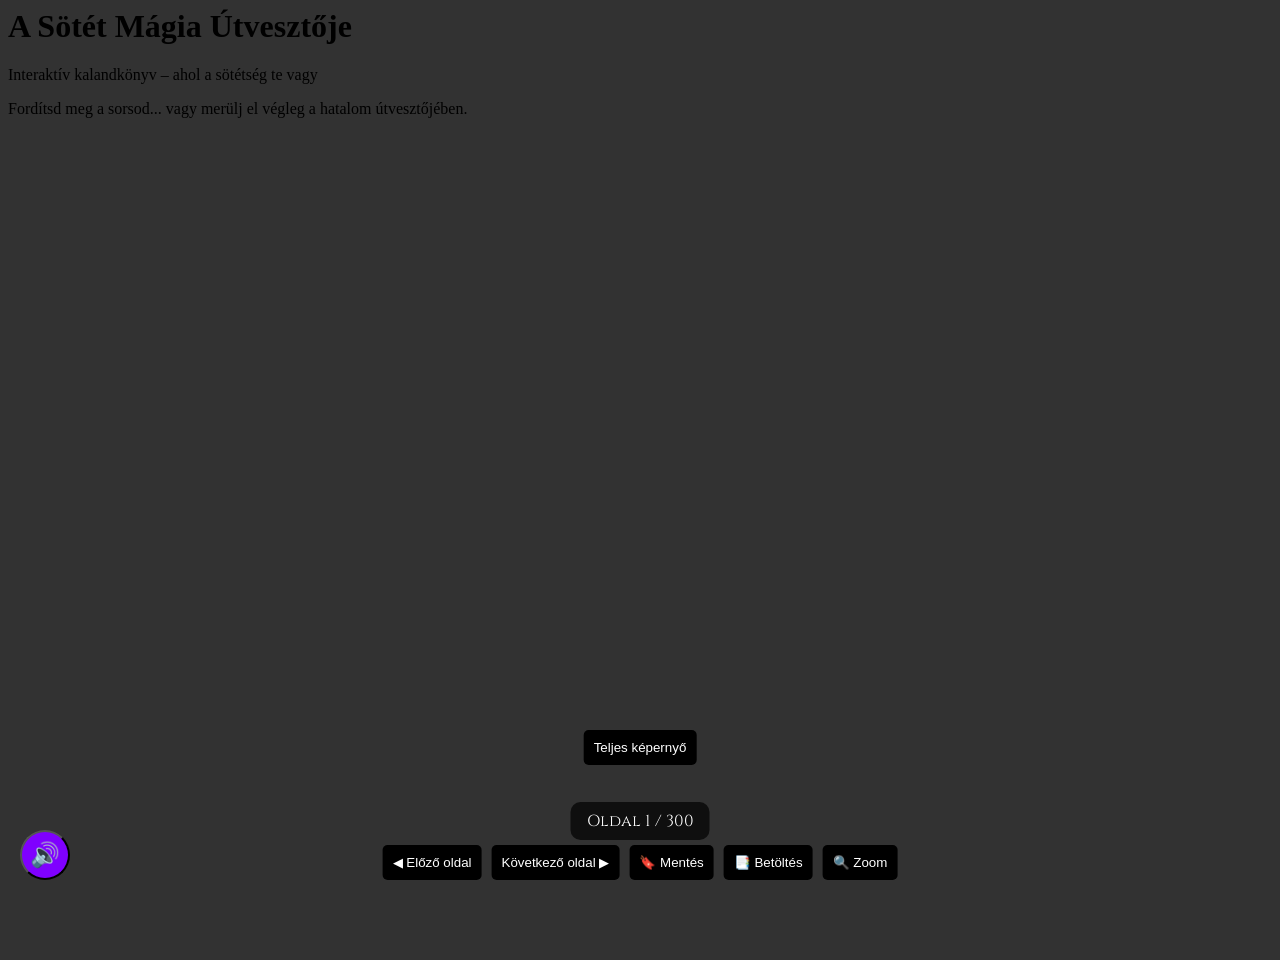
==== index.html @ ab254f75 "Update index.html" ====
<!DOCTYPE html>
<html lang="hu">
<head>
  <meta charset="UTF-8">
  <meta name="viewport" content="width=device-width, initial-scale=1.0">
  <title>A Sötét Mágia Útvesztője</title>
  <link rel="manifest" href="manifest.json">
  <link href="https://fonts.googleapis.com/css2?family=Cinzel:wght@400;700&display=swap" rel="stylesheet">
  <style>
    body, html {
      margin: 0; padding: 0; width: 100%; height: 100%;
      overflow: hidden; background-color: #323232; font-family: 'Cinzel', serif;
    }
    #book-container {
      width: 100%; height: 100vh; overflow: hidden; position: relative;
    }
    #book-page {
      width: 100%; height: 100%; border: none; transition: opacity 0.3s, transform 0.3s;
    }
    .controls, #fullscreen-button, #page-indicator, .mute-toggle {
      position: fixed; z-index: 1000;
    }
    .controls {
      bottom: 20px; left: 50%; transform: translateX(-50%); display: flex; gap: 10px;
    }
    .controls button, #fullscreen-button {
      padding: 10px; background: black; color: white; border-radius: 5px; cursor: pointer; border: none;
    }
    #fullscreen-button {
      bottom: 15%; left: 50%; transform: translateX(-50%);
    }
    .mute-toggle {
      bottom: 20px; left: 20px; width: 50px; height: 50px; background: #7f00ff; color: white;
      border-radius: 50%; cursor: pointer; font-size: 24px; display: flex; align-items: center; justify-content: center;
    }
    #page-indicator {
      bottom: 60px; left: 50%; transform: translateX(-50%);
      background: rgba(0,0,0,0.7); color: white; padding: 8px 16px; border-radius: 10px; pointer-events: none;
    }
  </style>
</head>
<body>

  <div id="book-container">
    <iframe id="book-page" src="pages/1.html"></iframe>
  </div>

  <div class="controls">
    <button id="prev-btn">◀ Előző oldal</button>
    <button id="next-btn">Következő oldal ▶</button>
    <button id="save-btn">🔖 Mentés</button>
    <button id="load-btn">📑 Betöltés</button>
    <button id="zoom-btn">🔍 Zoom</button>
  </div>

  <div id="page-indicator">Oldal 1 / 300</div>
  <button id="fullscreen-button">Teljes képernyő</button>
  <button id="mute-button" class="mute-toggle">🔊</button>
  
  <audio id="flipSound" src="sounds/pageturn-102978.mp3"></audio>

  <!-- Kockadobás widgetek -->
  <button class="dice-toggle" onclick="toggleDiceWidget()" title="3 Kockás dobás" style="padding: 4px 6px;">
    <span style="font-size: 15px;">🎲🎲🎲</span>
  </button>
  <div id="dice-widget-container"></div>
  
  <button class="single-dice-toggle" onclick="toggleSingleDiceWidget()" title="1 Kockás dobás" style="padding: 4px 6px;">
    <span style="font-size: 15px;">🎲</span>
  </button>
  <div id="single-dice-widget-container"></div>
  
<script>
// MINDEN FUNKCIÓ EGY HELYEN, JÓL SZERVEZVE
document.addEventListener('DOMContentLoaded', () => {
  let currentPage = 1;
  const totalPages = 300;
  const iframe = document.getElementById('book-page');
  const flipSound = document.getElementById('flipSound');
  const pageIndicator = document.getElementById('page-indicator');

  const goToPage = num => {
    if (num < 1 || num > totalPages) return;
    iframe.style.opacity = 0;
    iframe.onload = () => { iframe.style.opacity = 1; updatePageIndicator(); };
    iframe.src = `pages/${num}.html`;
    currentPage = num;
    if (!flipSound.muted) flipSound.play();
  };

  const updatePageIndicator = () => {
    pageIndicator.textContent = `Oldal ${currentPage} / ${totalPages}`;
  };

  document.getElementById('next-btn').onclick = () => goToPage(currentPage + 1);
  document.getElementById('prev-btn').onclick = () => goToPage(currentPage - 1);

  document.getElementById('save-btn').onclick = () => {
    localStorage.setItem('bookmark', currentPage);
    alert(`Mentve: ${currentPage}. oldal`);
  };

  document.getElementById('load-btn').onclick = () => {
    let p = +localStorage.getItem('bookmark');
    if (p) goToPage(p); else alert('Nincs mentve könyvjelző.');
  };

  let zoomed = false;
  document.getElementById('zoom-btn').onclick = () => {
    zoomed = !zoomed;
    iframe.style.transform = zoomed ? 'scale(1.5)' : 'scale(1)';
  };

  document.getElementById('fullscreen-button').onclick = () => {
    if (!document.fullscreenElement) document.documentElement.requestFullscreen();
    else document.exitFullscreen();
  };

  document.getElementById('mute-button').onclick = () => {
    flipSound.muted = !flipSound.muted;
    document.getElementById('mute-button').textContent = flipSound.muted ? '🔇' : '🔊';
  };

  // 3 kockás widget funkciók
    function toggleDiceWidget() {
      const container = document.getElementById('dice-widget-container');
      if (container.style.display === 'none' || container.style.display === '') {
        // Másik widget elrejtése, ha látszik
        document.getElementById('single-dice-widget-container').style.display = 'none';
        
        container.style.display = 'block';
        showDiceRoll();
      } else {
        container.style.display = 'none';
      }
    }

    function showDiceRoll() {
      const container = document.getElementById("dice-widget-container");
      if (!container) return;

      container.innerHTML = `
          <div style="text-align:center; margin-top:20px;">
              <h3 class="dice-title">
                  Harci Kockadobás
              </h3>
              <br>
              <button onclick="rollDice()" class="dice-button">
                  Dobás
              </button>
              <div class="dice-results" id="dice-images"></div>
              <div id="success-results"></div>
          </div>
      `;
    }

    function rollDice() {
      const diceImages = {
          1: 'images/d1.png',
          2: 'images/d2.png',
          3: 'images/d3.png',
          4: 'images/d4.png',
          5: 'images/d5.png',
          6: 'images/d6.png'
      };

      const diceContainer = document.getElementById('dice-images');
      const successResults = document.getElementById('success-results');
      diceContainer.innerHTML = '';

      let successes = 0;

      for (let i = 0; i < 3; i++) {
          const roll = Math.floor(Math.random() * 6) + 1;
          const img = document.createElement('img');
          img.src = diceImages[roll];
          img.alt = `Kocka: ${roll}`;
          img.style.width = '80px';
          img.style.height = '80px';
          diceContainer.appendChild(img);

          if (roll >= 4) {
              successes++;
          }
      }

      let successText = '';
      switch (successes) {
          case 0:
              successText = 'Nincs Siker';
              break;
          case 1:
              successText = 'Egy Siker';
              break;
          case 2:
              successText = 'Két Siker';
              break;
          case 3:
              successText = 'Három Siker';
              break;
      }

      successResults.textContent = successText;
    }
    
    // 1 kockás widget funkciók
    function toggleSingleDiceWidget() {
      const container = document.getElementById('single-dice-widget-container');
      if (container.style.display === 'none' || container.style.display === '') {
        // Másik widget elrejtése, ha látszik
        document.getElementById('dice-widget-container').style.display = 'none';
        
        container.style.display = 'block';
        showSingleDiceRoll();
      } else {
        container.style.display = 'none';
      }
    }
    
    function showSingleDiceRoll() {
      const container = document.getElementById("single-dice-widget-container");
      if (!container) return;

      container.innerHTML = `
          <div style="text-align:center; margin-top:20px;">
              <h3 class="dice-title">
                  1D6 Kockadobás
              </h3>
              <br>
              <button onclick="rollSingleDice()" class="dice-button">
                  Dobás
              </button>
              <div class="dice-results" id="single-dice-image"></div>
          </div>
      `;
    }
    
    function rollSingleDice() {
      const diceImages = {
          1: 'images/d1.png',
          2: 'images/d2.png',
          3: 'images/d3.png',
          4: 'images/d4.png',
          5: 'images/d5.png',
          6: 'images/d6.png'
      };
      
      const diceContainer = document.getElementById('single-dice-image');
      diceContainer.innerHTML = ''; // Előző kép törlése
      
      // 1D6 dobás
      const roll = Math.floor(Math.random() * 6) + 1;
      const img = document.createElement('img');
      img.src = diceImages[roll];
      img.alt = `Kocka: ${roll}`;
      img.style.width = '80px';
      img.style.height = '80px';
      diceContainer.appendChild(img);
    }

  if ('serviceWorker' in navigator) {
    navigator.serviceWorker.register('./service-worker.js')
      .catch(e=>console.error('SW hiba:', e));
  }

  updatePageIndicator();
});
</script>
</body>
</html>
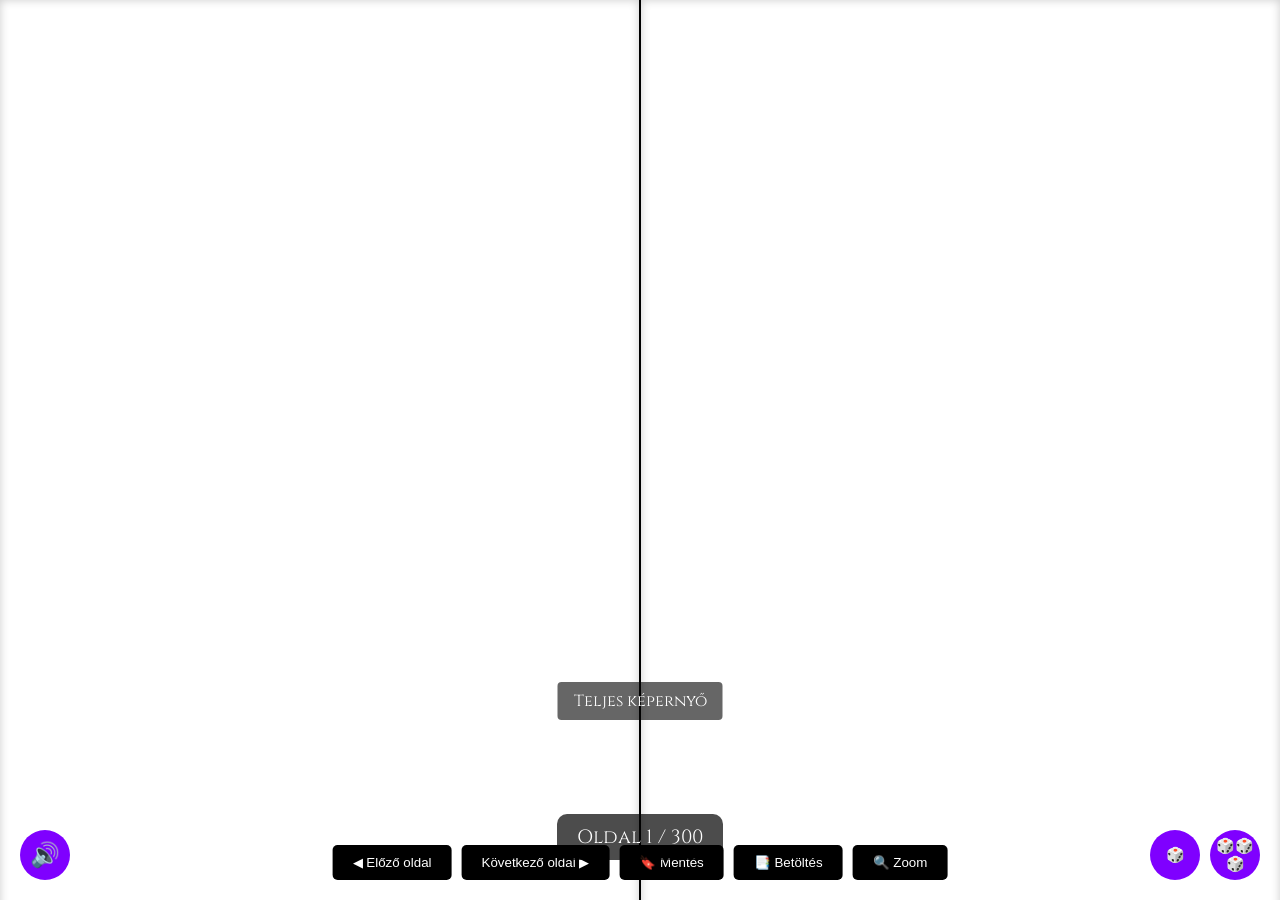
==== commit 6ffd7f75: "aaaaa" ====
--- a/index.html
+++ b/index.html
@@ -2,63 +2,266 @@
 <html lang="hu">
 <head>
   <meta charset="UTF-8">
-  <meta name="viewport" content="width=device-width, initial-scale=1.0">
+  <meta name="viewport" content="width=device-width, initial-scale=1.0, minimum-scale=1.0, maximum-scale=1.0, user-scalable=no">
+  <meta name="theme-color" content="#000000">
   <title>A Sötét Mágia Útvesztője</title>
+  
+  <!-- PWA beállítások -->
   <link rel="manifest" href="manifest.json">
+  <meta name="apple-mobile-web-app-capable" content="yes">
+  <meta name="apple-mobile-web-app-status-bar-style" content="black">
+  <meta http-equiv="Expires" content="0">
+  <meta http-equiv="Pragma" content="no-cache">
+  <meta http-equiv="Cache-control" content="no-cache">
+  <meta http-equiv="Cache" content="no-cache">
+  
+  <!-- SEO és közösségi média beállítások -->
+  <meta name="description" content="Dark fantasy kalandkönyv, ahol a főhős te vagy!">
+  <meta name="keywords" content="kalandkönyv, interaktív könyv, fantasy, sötét mágia">
+  <link rel="icon" href="files/icon-512.png" type="image/png">
+  
+  <!-- Open Graph / Facebook -->
+  <meta property="og:type" content="website">
+  <meta property="og:title" content="A Sötét Mágia Útvesztője">
+  <meta property="og:description" content="Dark fantasy kalandkönyv, ahol a főhős te vagy!">
+  <meta property="og:image" content="./files/icon-512.png">
+  
+  <!-- Google Font -->
   <link href="https://fonts.googleapis.com/css2?family=Cinzel:wght@400;700&display=swap" rel="stylesheet">
+  
   <style>
     body, html {
-      margin: 0; padding: 0; width: 100%; height: 100%;
-      overflow: hidden; background-color: #323232; font-family: 'Cinzel', serif;
-    }
-    #book-container {
-      width: 100%; height: 100vh; overflow: hidden; position: relative;
-    }
-    #book-page {
-      width: 100%; height: 100%; border: none; transition: opacity 0.3s, transform 0.3s;
-    }
-    .controls, #fullscreen-button, #page-indicator, .mute-toggle {
-      position: fixed; z-index: 1000;
-    }
+      margin: 0;
+      padding: 0;
+      width: 100%;
+      height: 100%;
+      overflow: hidden;
+      background-color: #323232;
+      font-family: 'Cinzel', serif;
+    }
+    
+    #book {
+      width: 100%;
+      height: 100%;
+    }
+    
+    
+    
+    /* Vezérlők */
     .controls {
-      bottom: 20px; left: 50%; transform: translateX(-50%); display: flex; gap: 10px;
-    }
-    .controls button, #fullscreen-button {
-      padding: 10px; background: black; color: white; border-radius: 5px; cursor: pointer; border: none;
-    }
+      position: fixed;
+      bottom: 20px;
+      left: 50%;
+      transform: translateX(-50%);
+      z-index: 1000;
+      display: flex;
+      gap: 10px;
+    }
+    
+    .controls button {
+      padding: 10px 20px;
+      background: black;
+      color: white;
+      border: none;
+      border-radius: 5px;
+      cursor: pointer;
+    }
+    
+    /* Két widget pozícionálása egymás alatt a jobb oldalon */
+#dice-widget-container {
+  position: fixed;
+  bottom: 160px;  /* Feljebb helyezve, hogy alatta legyen hely a másiknak */
+  right: 20px;
+  z-index: 1000;
+  background: rgba(0, 0, 0, 0.8);
+  border-radius: 10px;
+  padding: 10px;
+  display: none;
+}
+
+#single-dice-widget-container {
+  position: fixed;
+  bottom: 80px;  /* Az 1 kockás dobás lejjebb */
+  right: 20px;   /* Jobb oldalra, ugyanahová mint a másik */
+  z-index: 1000;
+  background: rgba(0, 0, 0, 0.8);
+  border-radius: 10px;
+  padding: 10px;
+  display: none;
+}
+
+.dice-toggle {
+  position: fixed;
+  bottom: 20px; 
+  right: 20px;
+  z-index: 1000;
+  width: 50px;
+  height: 50px;
+  background: #7f00ff;
+  color: white;
+  border: none;
+  border-radius: 50%;
+  cursor: pointer;
+  font-size: 24px;
+  display: flex;
+  align-items: center;
+  justify-content: center;
+}
+
+.single-dice-toggle {
+  position: fixed;
+  bottom: 20px;
+  right: 80px;  /* A 3 kockás mellett jobbra */
+  z-index: 1000;
+  width: 50px;
+  height: 50px;
+  background: #7f00ff;
+  color: white;
+  border: none;
+  border-radius: 50%;
+  cursor: pointer;
+  font-size: 24px;
+  display: flex;
+  align-items: center;
+  justify-content: center;
+}
+	
     #fullscreen-button {
-      bottom: 15%; left: 50%; transform: translateX(-50%);
-    }
+      position: fixed;
+      bottom: 20%;
+      left: 50%;
+      transform: translateX(-50%);
+      z-index: 1001;
+      color: white;
+      background: rgba(0, 0, 0, 0.6);
+      padding: 8px 16px;
+      border-radius: 4px;
+      font-family: 'Cinzel', serif;
+      font-size: 16px;
+      cursor: pointer;
+      transition: opacity 0.3s ease;
+    }
+
     .mute-toggle {
-      bottom: 20px; left: 20px; width: 50px; height: 50px; background: #7f00ff; color: white;
-      border-radius: 50%; cursor: pointer; font-size: 24px; display: flex; align-items: center; justify-content: center;
-    }
+      position: fixed;
+      bottom: 20px;
+      left: 20px;
+      z-index: 1000;
+      width: 50px;
+      height: 50px;
+      background: #7f00ff;
+      color: white;
+      border: none;
+      border-radius: 50%;
+      cursor: pointer;
+      font-size: 24px;
+      display: flex;
+      align-items: center;
+      justify-content: center;
+    }
+
     #page-indicator {
-      bottom: 60px; left: 50%; transform: translateX(-50%);
-      background: rgba(0,0,0,0.7); color: white; padding: 8px 16px; border-radius: 10px; pointer-events: none;
-    }
+      position: fixed;
+      bottom: 40px;
+      left: 50%;
+      transform: translateX(-50%);
+      background: rgba(0, 0, 0, 0.7);
+      color: white;
+      padding: 10px 20px;
+      border-radius: 10px;
+      font-family: 'Cinzel', serif;
+      font-size: 1.2rem;
+      z-index: 1000;
+      pointer-events: none;
+    }
+    
+    /* Kockadobás widgetek belső stílusai */
+    .dice-title {
+      font-family: 'Cinzel', serif;
+      color: white;
+      background: black;
+      display: inline-block;
+      padding: 10px;
+      border-radius: 5px;
+      text-align: center;
+      margin-bottom: 10px;
+    }
+    
+    .dice-button {
+      padding: 10px 20px;
+      margin-top: 10px;
+      background: #7f00ff;
+      color: white;
+      border: none;
+      border-radius: 5px;
+      font-size: 1.1rem;
+      cursor: pointer;
+      box-shadow: 0 0 10px rgba(127, 0, 255, 0.5);
+    }
+    
+    .dice-button:hover {
+      background: #a020f0;
+      transform: scale(1.05);
+    }
+    
+    .dice-results {
+      display: flex;
+      justify-content: center;
+      gap: 10px;
+      margin-top: 20px;
+    }
+    
+    #success-results {
+      background: black;
+      color: white;
+      display: inline-block;
+      padding: 5px 10px;
+      border-radius: 5px;
+      margin-top: 10px;
+      font-size: 1.2rem;
+    }
+	
+	#book {
+  position: relative;
+  width: 100%;
+  height: 100vh;
+  perspective: 2000px;
+  overflow: hidden;
+  display: flex;
+}
+
+.page {
+  width: 50%;
+  height: 100%;
+  background-color: #fff;
+  overflow: auto;
+  position: relative;
+  transition: transform 0.8s ease, z-index 0.8s;
+  backface-visibility: hidden;
+  box-shadow: inset 0 0 10px rgba(0, 0, 0, 0.2);
+  z-index: 1;
+  padding: 20px;
+}
+
+/* Bal oldal: középen forog jobbra */
+#left-page {
+  transform-origin: right center;
+  border-right: 1px solid #000;
+}
+
+/* Jobb oldal: középen forog balra */
+#right-page {
+  transform-origin: left center;
+  border-left: 1px solid #000;
+}
+
+
+
   </style>
 </head>
 <body>
 
-  <div id="book-container">
-    <iframe id="book-page" src="pages/1.html"></iframe>
-  </div>
-
-  <div class="controls">
-    <button id="prev-btn">◀ Előző oldal</button>
-    <button id="next-btn">Következő oldal ▶</button>
-    <button id="save-btn">🔖 Mentés</button>
-    <button id="load-btn">📑 Betöltés</button>
-    <button id="zoom-btn">🔍 Zoom</button>
-  </div>
-
-  <div id="page-indicator">Oldal 1 / 300</div>
-  <button id="fullscreen-button">Teljes képernyő</button>
-  <button id="mute-button" class="mute-toggle">🔊</button>
-  
-  <audio id="flipSound" src="sounds/pageturn-102978.mp3"></audio>
-
+  
   <!-- Kockadobás widgetek -->
   <button class="dice-toggle" onclick="toggleDiceWidget()" title="3 Kockás dobás" style="padding: 4px 6px;">
     <span style="font-size: 15px;">🎲🎲🎲</span>
@@ -70,58 +273,32 @@
   </button>
   <div id="single-dice-widget-container"></div>
   
-<script>
-// MINDEN FUNKCIÓ EGY HELYEN, JÓL SZERVEZVE
-document.addEventListener('DOMContentLoaded', () => {
-  let currentPage = 1;
-  const totalPages = 300;
-  const iframe = document.getElementById('book-page');
-  const flipSound = document.getElementById('flipSound');
-  const pageIndicator = document.getElementById('page-indicator');
-
-  const goToPage = num => {
-    if (num < 1 || num > totalPages) return;
-    iframe.style.opacity = 0;
-    iframe.onload = () => { iframe.style.opacity = 1; updatePageIndicator(); };
-    iframe.src = `pages/${num}.html`;
-    currentPage = num;
-    if (!flipSound.muted) flipSound.play();
-  };
-
-  const updatePageIndicator = () => {
-    pageIndicator.textContent = `Oldal ${currentPage} / ${totalPages}`;
-  };
-
-  document.getElementById('next-btn').onclick = () => goToPage(currentPage + 1);
-  document.getElementById('prev-btn').onclick = () => goToPage(currentPage - 1);
-
-  document.getElementById('save-btn').onclick = () => {
-    localStorage.setItem('bookmark', currentPage);
-    alert(`Mentve: ${currentPage}. oldal`);
-  };
-
-  document.getElementById('load-btn').onclick = () => {
-    let p = +localStorage.getItem('bookmark');
-    if (p) goToPage(p); else alert('Nincs mentve könyvjelző.');
-  };
-
-  let zoomed = false;
-  document.getElementById('zoom-btn').onclick = () => {
-    zoomed = !zoomed;
-    iframe.style.transform = zoomed ? 'scale(1.5)' : 'scale(1)';
-  };
-
-  document.getElementById('fullscreen-button').onclick = () => {
-    if (!document.fullscreenElement) document.documentElement.requestFullscreen();
-    else document.exitFullscreen();
-  };
-
-  document.getElementById('mute-button').onclick = () => {
-    flipSound.muted = !flipSound.muted;
-    document.getElementById('mute-button').textContent = flipSound.muted ? '🔇' : '🔊';
-  };
-
-  // 3 kockás widget funkciók
+  <!-- Könyv konténer helyett iframe alapú megoldás -->
+
+  <div id="book">
+  <div class="page" id="left-page"></div>
+  <div class="page" id="right-page"></div>
+</div>
+
+
+  <div class="controls">
+    <button onclick="prevPage()">◀ Előző oldal</button>
+    <button onclick="nextPage()">Következő oldal ▶</button>
+    <button onclick="saveBookmark()">🔖 Mentés</button>
+    <button onclick="loadBookmark()">📑 Betöltés</button>
+    <button onclick="toggleZoom()">🔍 Zoom</button>
+  </div>
+
+  <div id="page-indicator">Oldal 1 / 300</div>
+  <div id="fullscreen-button">Teljes képernyő</div>
+  <button id="mute-button" class="mute-toggle">🔊</button>
+  
+  <audio id="flipSound" src="sounds/pageturn-102978.mp3" preload="auto"></audio>
+
+
+  <!-- Kockadobás szkriptek -->
+  <script>
+    // 3 kockás widget funkciók
     function toggleDiceWidget() {
       const container = document.getElementById('dice-widget-container');
       if (container.style.display === 'none' || container.style.display === '') {
@@ -257,14 +434,117 @@
       img.style.height = '80px';
       diceContainer.appendChild(img);
     }
-
-  if ('serviceWorker' in navigator) {
-    navigator.serviceWorker.register('./service-worker.js')
-      .catch(e=>console.error('SW hiba:', e));
+  </script>
+
+  
+
+  <script>
+    // CSAK EZEK MARADJANAK, EGYSZER:
+    let currentPage = 0;
+const totalPages = 300;
+const leftPage = document.getElementById('left-page');
+const rightPage = document.getElementById('right-page');
+const pageIndicator = document.getElementById('page-indicator');
+const flipSound = document.getElementById('flipSound');
+
+function loadPageContent(pageNumber, target) {
+  if (pageNumber < 0 || pageNumber > totalPages) {
+    target.innerHTML = '';
+    return;
   }
 
+  const url = pageNumber === 0 ? 'pages/borito.html' : `pages/${pageNumber}.html`;
+
+  fetch(url)
+    .then(response => response.text())
+    .then(html => {
+      target.innerHTML = html;
+    });
+}
+
+function updatePageIndicator() {
+  if (currentPage === 0) {
+    pageIndicator.textContent = 'Borító';
+  } else {
+    pageIndicator.textContent = `Oldal ${currentPage} / ${totalPages}`;
+  }
+}
+
+function goToPage(pageNumber) {
+  if (pageNumber < 0 || pageNumber > totalPages || pageNumber === currentPage) return;
+
+  const forward = pageNumber > currentPage;
+
+  // Lap animáció (balról jobbra vagy vissza)
+  const turningPage = forward ? rightPage : leftPage;
+  turningPage.style.zIndex = 2;
+  turningPage.style.transform = `rotateY(${forward ? -180 : 180}deg)`;
+
+  setTimeout(() => {
+    currentPage = pageNumber;
+    loadPageContent(currentPage - 1, leftPage);
+    loadPageContent(currentPage, rightPage);
+    turningPage.style.transform = 'rotateY(0deg)';
+    turningPage.style.zIndex = 1;
+    updatePageIndicator();
+    if (!flipSound.muted) flipSound.play();
+  }, 800); // időzítés passzoljon a CSS transition időhöz
+}
+
+function nextPage() {
+  if (currentPage < totalPages) goToPage(currentPage + 1);
+}
+
+function prevPage() {
+  if (currentPage > 0) goToPage(currentPage - 1);
+}
+
+
+
+    muteButton.addEventListener('click', () => {
+      flipSound.muted = !flipSound.muted;
+      muteButton.textContent = flipSound.muted ? '🔇' : '🔊';
+    });
+
+    function saveBookmark() {
+      localStorage.setItem('bookmark', currentPage);
+      alert(`Könyvjelző mentve: ${currentPage}. oldal`);
+    }
+
+    function loadBookmark() {
+      const savedPage = parseInt(localStorage.getItem('bookmark'), 10);
+      if (savedPage) goToPage(savedPage);
+      else alert('Nincs mentett könyvjelző!');
+    }
+
+    let zoomedIn = false;
+    function toggleZoom() {
+      zoomedIn = !zoomedIn;
+      iframe.style.transform = zoomedIn ? 'scale(1.5)' : 'scale(1)';
+    }
+
+    document.getElementById('fullscreen-button').addEventListener('click', () => {
+      if (!document.fullscreenElement) {
+        document.documentElement.requestFullscreen();
+      } else {
+        document.exitFullscreen();
+      }
+    });
+
+    if ('serviceWorker' in navigator) {
+      navigator.serviceWorker.register('./service-worker.js')
+        .then(() => console.log('Service Worker regisztrálva'))
+        .catch(err => console.error('SW regisztráció hiba:', err));
+    }
+
+    updatePageIndicator();
+	
+	document.addEventListener('DOMContentLoaded', () => {
+  loadPageContent(0, leftPage);     // borító
+  loadPageContent(1, rightPage);    // első oldal
   updatePageIndicator();
 });
-</script>
+
+  </script>
 </body>
-</html>
+</html>
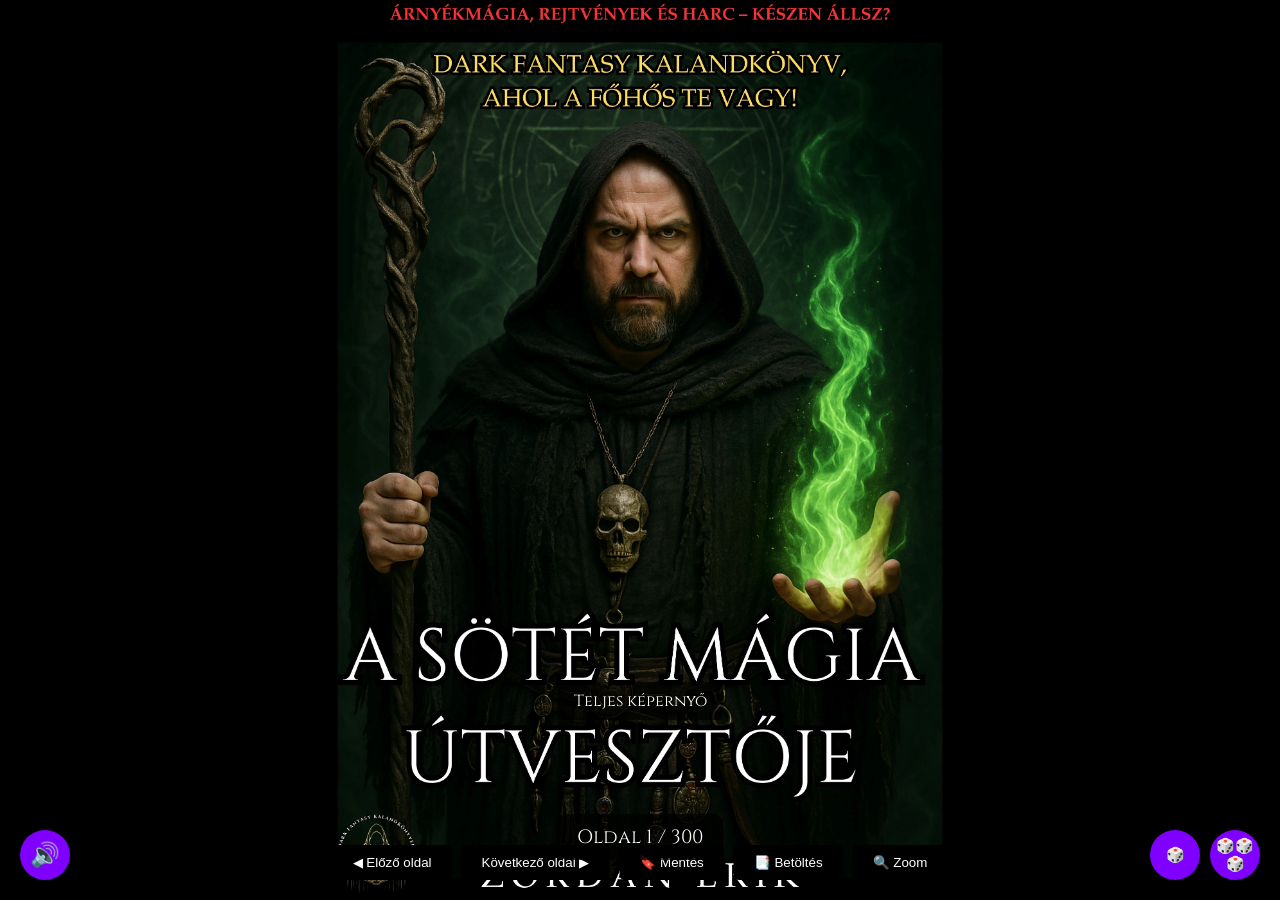
==== commit a93ad765: "Update index.html" ====
--- a/index.html
+++ b/index.html
@@ -221,41 +221,49 @@
       font-size: 1.2rem;
     }
 	
-	#book {
-  position: relative;
+	#book-container {
   width: 100%;
   height: 100vh;
-  perspective: 2000px;
   overflow: hidden;
-  display: flex;
-}
-
-.page {
-  width: 50%;
+  position: relative;
+}
+
+#book-page {
+  width: 100%;
   height: 100%;
-  background-color: #fff;
-  overflow: auto;
-  position: relative;
-  transition: transform 0.8s ease, z-index 0.8s;
-  backface-visibility: hidden;
-  box-shadow: inset 0 0 10px rgba(0, 0, 0, 0.2);
+  border: none;
+  transition: opacity 0.3s ease, transform 0.3s ease;
+}
+
+
+#book-page {
+  width: 100%;
+  height: 100%;
+  border: none;
+  position: absolute;
+  left: 0;
+  top: 0;
+  transition: transform 0.5s ease, opacity 0.5s ease;
   z-index: 1;
-  padding: 20px;
-}
-
-/* Bal oldal: középen forog jobbra */
-#left-page {
-  transform-origin: right center;
-  border-right: 1px solid #000;
-}
-
-/* Jobb oldal: középen forog balra */
-#right-page {
-  transform-origin: left center;
-  border-left: 1px solid #000;
-}
-
-
+}
+
+#book-page.animate-out-left {
+  transform: translateX(-100%) rotateY(-15deg);
+  opacity: 0;
+  z-index: 0;
+}
+
+#book-page.animate-out-right {
+  transform: translateX(100%) rotateY(15deg);
+  opacity: 0;
+  z-index: 0;
+}
+
+#book-page.animate-in {
+  transform: translateX(0) rotateY(0);
+  opacity: 1;
+  z-index: 1;
+}
 
   </style>
 </head>
@@ -275,11 +283,9 @@
   
   <!-- Könyv konténer helyett iframe alapú megoldás -->
 
-  <div id="book">
-  <div class="page" id="left-page"></div>
-  <div class="page" id="right-page"></div>
-</div>
-
+  <div id="book-container">
+    <iframe id="book-page" src="pages/borito.html"></iframe>
+  </div>
 
   <div class="controls">
     <button onclick="prevPage()">◀ Előző oldal</button>
@@ -441,64 +447,56 @@
   <script>
     // CSAK EZEK MARADJANAK, EGYSZER:
     let currentPage = 0;
-const totalPages = 300;
-const leftPage = document.getElementById('left-page');
-const rightPage = document.getElementById('right-page');
-const pageIndicator = document.getElementById('page-indicator');
-const flipSound = document.getElementById('flipSound');
-
-function loadPageContent(pageNumber, target) {
-  if (pageNumber < 0 || pageNumber > totalPages) {
-    target.innerHTML = '';
-    return;
-  }
-
-  const url = pageNumber === 0 ? 'pages/borito.html' : `pages/${pageNumber}.html`;
-
-  fetch(url)
-    .then(response => response.text())
-    .then(html => {
-      target.innerHTML = html;
-    });
-}
-
-function updatePageIndicator() {
+    const totalPages = 300;
+    const iframe = document.getElementById('book-page');
+    const pageIndicator = document.getElementById('page-indicator');
+    const flipSound = document.getElementById('flipSound');
+    const muteButton = document.getElementById('mute-button');
+
+    function updatePageIndicator() {
   if (currentPage === 0) {
-    pageIndicator.textContent = 'Borító';
   } else {
     pageIndicator.textContent = `Oldal ${currentPage} / ${totalPages}`;
   }
 }
 
-function goToPage(pageNumber) {
+
+    function goToPage(pageNumber) {
   if (pageNumber < 0 || pageNumber > totalPages || pageNumber === currentPage) return;
 
-  const forward = pageNumber > currentPage;
-
-  // Lap animáció (balról jobbra vagy vissza)
-  const turningPage = forward ? rightPage : leftPage;
-  turningPage.style.zIndex = 2;
-  turningPage.style.transform = `rotateY(${forward ? -180 : 180}deg)`;
+  const goingForward = pageNumber > currentPage;
+
+  // Animáció indul
+  iframe.classList.remove('animate-in');
+  iframe.classList.add(goingForward ? 'animate-out-left' : 'animate-out-right');
 
   setTimeout(() => {
+    iframe.onload = () => {
+      // Miután új oldal betöltődött, animáció be
+      iframe.classList.remove('animate-out-left', 'animate-out-right');
+      void iframe.offsetWidth; // force reflow (hack)
+      iframe.classList.add('animate-in');
+      updatePageIndicator();
+    };
+
+    if (pageNumber === 0) {
+      iframe.src = 'pages/borito.html';
+    } else {
+      iframe.src = `pages/${pageNumber}.html`;
+    }
+
     currentPage = pageNumber;
-    loadPageContent(currentPage - 1, leftPage);
-    loadPageContent(currentPage, rightPage);
-    turningPage.style.transform = 'rotateY(0deg)';
-    turningPage.style.zIndex = 1;
-    updatePageIndicator();
     if (!flipSound.muted) flipSound.play();
-  }, 800); // időzítés passzoljon a CSS transition időhöz
-}
-
-function nextPage() {
-  if (currentPage < totalPages) goToPage(currentPage + 1);
-}
-
-function prevPage() {
+
+  }, 0); // animációs idő kb. 5.3s
+}
+
+
+
+    function nextPage() { goToPage(currentPage + 1); }
+    function prevPage() {
   if (currentPage > 0) goToPage(currentPage - 1);
 }
-
 
 
     muteButton.addEventListener('click', () => {
@@ -538,13 +536,6 @@
     }
 
     updatePageIndicator();
-	
-	document.addEventListener('DOMContentLoaded', () => {
-  loadPageContent(0, leftPage);     // borító
-  loadPageContent(1, rightPage);    // első oldal
-  updatePageIndicator();
-});
-
   </script>
 </body>
 </html>
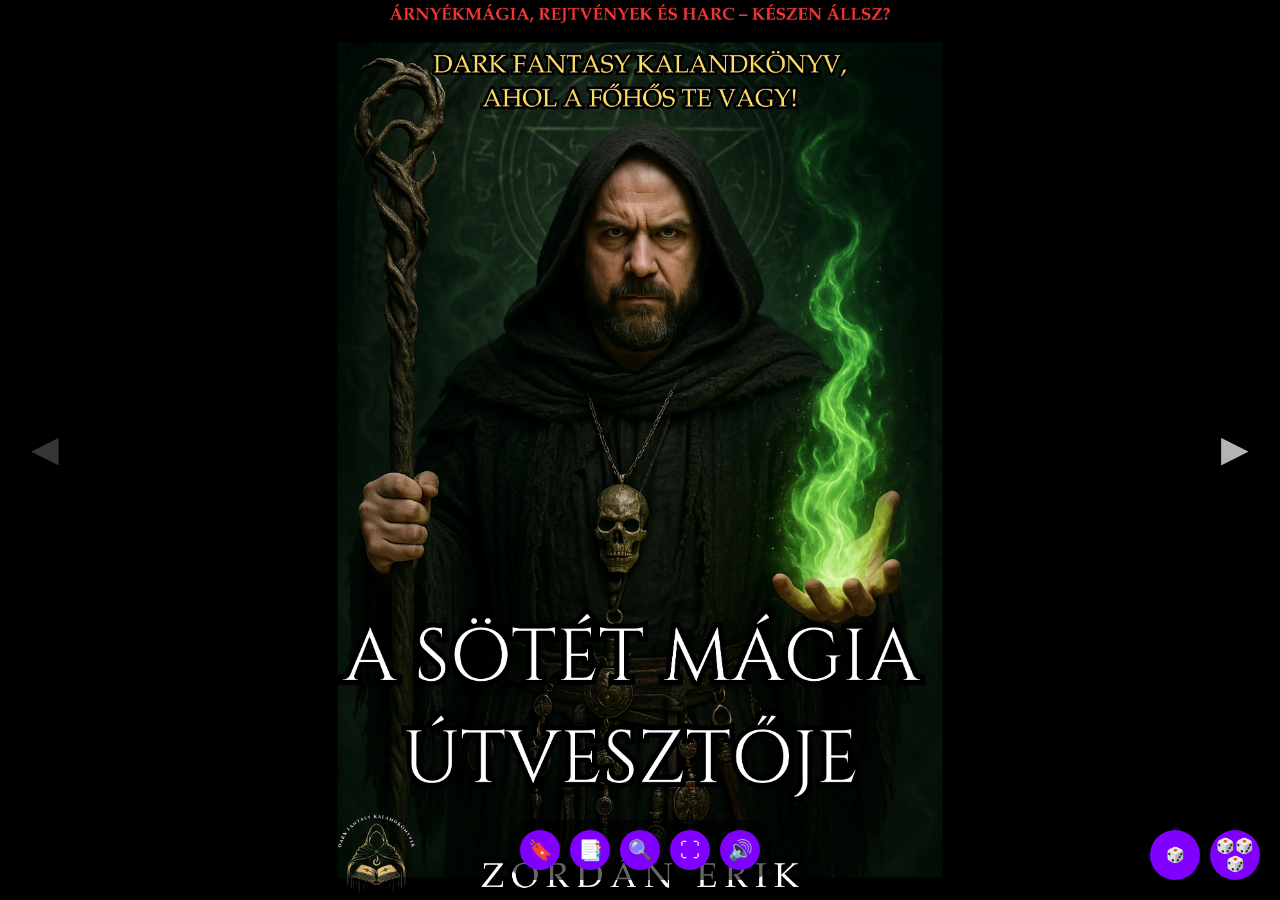
==== commit 7ad00e3e: "e e" ====
--- a/index.html
+++ b/index.html
@@ -40,112 +40,31 @@
       font-family: 'Cinzel', serif;
     }
     
-    #book {
+    #book-container {
       width: 100%;
-      height: 100%;
-    }
-    
-    
-    
-    /* Vezérlők */
-    .controls {
-      position: fixed;
-      bottom: 20px;
-      left: 50%;
-      transform: translateX(-50%);
-      z-index: 1000;
-      display: flex;
-      gap: 10px;
-    }
-    
-    .controls button {
-      padding: 10px 20px;
-      background: black;
-      color: white;
-      border: none;
-      border-radius: 5px;
-      cursor: pointer;
-    }
-    
-    /* Két widget pozícionálása egymás alatt a jobb oldalon */
-#dice-widget-container {
-  position: fixed;
-  bottom: 160px;  /* Feljebb helyezve, hogy alatta legyen hely a másiknak */
-  right: 20px;
-  z-index: 1000;
-  background: rgba(0, 0, 0, 0.8);
-  border-radius: 10px;
-  padding: 10px;
-  display: none;
-}
-
-#single-dice-widget-container {
-  position: fixed;
-  bottom: 80px;  /* Az 1 kockás dobás lejjebb */
-  right: 20px;   /* Jobb oldalra, ugyanahová mint a másik */
-  z-index: 1000;
-  background: rgba(0, 0, 0, 0.8);
-  border-radius: 10px;
-  padding: 10px;
-  display: none;
-}
-
-.dice-toggle {
-  position: fixed;
-  bottom: 20px; 
-  right: 20px;
-  z-index: 1000;
-  width: 50px;
-  height: 50px;
-  background: #7f00ff;
-  color: white;
-  border: none;
-  border-radius: 50%;
-  cursor: pointer;
-  font-size: 24px;
-  display: flex;
-  align-items: center;
-  justify-content: center;
-}
-
-.single-dice-toggle {
-  position: fixed;
-  bottom: 20px;
-  right: 80px;  /* A 3 kockás mellett jobbra */
-  z-index: 1000;
-  width: 50px;
-  height: 50px;
-  background: #7f00ff;
-  color: white;
-  border: none;
-  border-radius: 50%;
-  cursor: pointer;
-  font-size: 24px;
-  display: flex;
-  align-items: center;
-  justify-content: center;
-}
-	
-    #fullscreen-button {
-      position: fixed;
-      bottom: 20%;
-      left: 50%;
-      transform: translateX(-50%);
-      z-index: 1001;
-      color: white;
-      background: rgba(0, 0, 0, 0.6);
-      padding: 8px 16px;
-      border-radius: 4px;
-      font-family: 'Cinzel', serif;
-      font-size: 16px;
-      cursor: pointer;
-      transition: opacity 0.3s ease;
-    }
-
-    .mute-toggle {
-      position: fixed;
-      bottom: 20px;
-      left: 20px;
+      height: 100vh;
+      overflow: hidden;
+      position: relative;
+    }
+    
+    /* Kockadobás widget pozíciók */
+    #dice-widget-container {
+      position: fixed;
+      bottom: 160px;
+      right: 20px;
+    }
+    
+    #single-dice-widget-container {
+      position: fixed;
+      bottom: 80px;
+      right: 20px;
+    }
+    
+    /* Kockadobás gombok */
+    .dice-toggle {
+      position: fixed;
+      bottom: 20px; 
+      right: 20px;
       z-index: 1000;
       width: 50px;
       height: 50px;
@@ -159,383 +78,139 @@
       align-items: center;
       justify-content: center;
     }
-
-    #page-indicator {
-      position: fixed;
-      bottom: 40px;
-      left: 50%;
-      transform: translateX(-50%);
-      background: rgba(0, 0, 0, 0.7);
-      color: white;
-      padding: 10px 20px;
-      border-radius: 10px;
-      font-family: 'Cinzel', serif;
-      font-size: 1.2rem;
+    
+    .single-dice-toggle {
+      position: fixed;
+      bottom: 20px;
+      right: 80px;
       z-index: 1000;
-      pointer-events: none;
-    }
-    
-    /* Kockadobás widgetek belső stílusai */
-    .dice-title {
-      font-family: 'Cinzel', serif;
-      color: white;
-      background: black;
-      display: inline-block;
-      padding: 10px;
-      border-radius: 5px;
-      text-align: center;
-      margin-bottom: 10px;
-    }
-    
-    .dice-button {
-      padding: 10px 20px;
-      margin-top: 10px;
+      width: 50px;
+      height: 50px;
       background: #7f00ff;
       color: white;
       border: none;
-      border-radius: 5px;
-      font-size: 1.1rem;
+      border-radius: 50%;
       cursor: pointer;
-      box-shadow: 0 0 10px rgba(127, 0, 255, 0.5);
-    }
-    
-    .dice-button:hover {
-      background: #a020f0;
-      transform: scale(1.05);
-    }
-    
-    .dice-results {
+      font-size: 24px;
+      display: flex;
+      align-items: center;
+      justify-content: center;
+    }
+    
+    /* Betöltő képernyő */
+    #loading-screen {
+      position: fixed;
+      top: 0;
+      left: 0;
+      width: 100%;
+      height: 100%;
+      background-color: #000;
       display: flex;
       justify-content: center;
-      gap: 10px;
-      margin-top: 20px;
-    }
-    
-    #success-results {
-      background: black;
-      color: white;
-      display: inline-block;
-      padding: 5px 10px;
-      border-radius: 5px;
-      margin-top: 10px;
-      font-size: 1.2rem;
+      align-items: center;
+      z-index: 9999;
+      transition: opacity 0.5s ease;
+    }
+    
+    .loader {
+      width: 50px;
+      height: 50px;
+      border: 5px solid #7f00ff;
+      border-radius: 50%;
+      border-top-color: transparent;
+      animation: spin 1s linear infinite;
+    }
+    
+    @keyframes spin {
+      to { transform: rotate(360deg); }
     }
 	
-	#book-container {
-  width: 100%;
-  height: 100vh;
-  overflow: hidden;
-  position: relative;
-}
-
-#book-page {
-  width: 100%;
-  height: 100%;
-  border: none;
-  transition: opacity 0.3s ease, transform 0.3s ease;
-}
-
-
-#book-page {
-  width: 100%;
-  height: 100%;
-  border: none;
-  position: absolute;
-  left: 0;
-  top: 0;
-  transition: transform 0.5s ease, opacity 0.5s ease;
-  z-index: 1;
-}
-
-#book-page.animate-out-left {
-  transform: translateX(-100%) rotateY(-15deg);
-  opacity: 0;
-  z-index: 0;
-}
-
-#book-page.animate-out-right {
-  transform: translateX(100%) rotateY(15deg);
-  opacity: 0;
-  z-index: 0;
-}
-
-#book-page.animate-in {
-  transform: translateX(0) rotateY(0);
-  opacity: 1;
-  z-index: 1;
-}
-
   </style>
 </head>
 <body>
-
-  
-  <!-- Kockadobás widgetek -->
-  <button class="dice-toggle" onclick="toggleDiceWidget()" title="3 Kockás dobás" style="padding: 4px 6px;">
+  <!-- Betöltő képernyő -->
+  <div id="loading-screen">
+    <div class="loader"></div>
+  </div>
+
+  <!-- Könyv konténer -->
+  <div id="book-container">
+    <!-- A FlipbookEngine ide fogja beilleszteni az iframe-eket -->
+  </div>
+  
+  <!-- Kockadobó gombok -->
+  <button id="dice-button" class="dice-toggle" title="3 Kockás dobás" style="padding: 4px 6px;">
     <span style="font-size: 15px;">🎲🎲🎲</span>
   </button>
   <div id="dice-widget-container"></div>
   
-  <button class="single-dice-toggle" onclick="toggleSingleDiceWidget()" title="1 Kockás dobás" style="padding: 4px 6px;">
+  <button id="single-dice-button" class="single-dice-toggle" title="1 Kockás dobás" style="padding: 4px 6px;">
     <span style="font-size: 15px;">🎲</span>
   </button>
   <div id="single-dice-widget-container"></div>
   
-  <!-- Könyv konténer helyett iframe alapú megoldás -->
-
-  <div id="book-container">
-    <iframe id="book-page" src="pages/borito.html"></iframe>
-  </div>
-
-  <div class="controls">
-    <button onclick="prevPage()">◀ Előző oldal</button>
-    <button onclick="nextPage()">Következő oldal ▶</button>
-    <button onclick="saveBookmark()">🔖 Mentés</button>
-    <button onclick="loadBookmark()">📑 Betöltés</button>
-    <button onclick="toggleZoom()">🔍 Zoom</button>
-  </div>
-
-  <div id="page-indicator">Oldal 1 / 300</div>
-  <div id="fullscreen-button">Teljes képernyő</div>
-  <button id="mute-button" class="mute-toggle">🔊</button>
-  
-  <audio id="flipSound" src="sounds/pageturn-102978.mp3" preload="auto"></audio>
-
-
-  <!-- Kockadobás szkriptek -->
-  <script>
-    // 3 kockás widget funkciók
-    function toggleDiceWidget() {
-      const container = document.getElementById('dice-widget-container');
-      if (container.style.display === 'none' || container.style.display === '') {
-        // Másik widget elrejtése, ha látszik
+  <!-- Hangok -->
+  <audio id="flip-sound" src="sounds/pageturn-102978.mp3" preload="auto"></audio>
+
+  <!-- TypeScript-ből fordított JavaScript -->
+
+<script src="flipbook-engine.js"></script>
+<script>
+  document.addEventListener('DOMContentLoaded', () => {
+    try {
+      // Betöltő képernyő
+      const loadingScreen = document.getElementById('loading-screen');
+      if (loadingScreen) {
+        setTimeout(() => {
+          loadingScreen.style.opacity = '0';
+          setTimeout(() => {
+            loadingScreen.style.display = 'none';
+          }, 500);
+        }, 800);
+      }
+      
+      // FlipbookEngine inicializálása
+      const flipbook = new FlipbookEngine({
+        containerId: 'book-container',
+        totalPages: 300,
+        soundPath: 'sounds/pageturn-102978.mp3'
+      });
+      
+      // Kockadobó widgetek inicializálása
+      const combatDiceWidget = new DiceWidget({
+        containerId: 'dice-widget-container',
+        numDice: 3,
+        title: 'Harci Kockadobás',
+        buttonText: 'Dobás',
+        successValue: 4
+      });
+      
+      document.getElementById('dice-button').addEventListener('click', () => {
         document.getElementById('single-dice-widget-container').style.display = 'none';
-        
-        container.style.display = 'block';
-        showDiceRoll();
-      } else {
-        container.style.display = 'none';
-      }
-    }
-
-    function showDiceRoll() {
-      const container = document.getElementById("dice-widget-container");
-      if (!container) return;
-
-      container.innerHTML = `
-          <div style="text-align:center; margin-top:20px;">
-              <h3 class="dice-title">
-                  Harci Kockadobás
-              </h3>
-              <br>
-              <button onclick="rollDice()" class="dice-button">
-                  Dobás
-              </button>
-              <div class="dice-results" id="dice-images"></div>
-              <div id="success-results"></div>
-          </div>
-      `;
-    }
-
-    function rollDice() {
-      const diceImages = {
-          1: 'images/d1.png',
-          2: 'images/d2.png',
-          3: 'images/d3.png',
-          4: 'images/d4.png',
-          5: 'images/d5.png',
-          6: 'images/d6.png'
-      };
-
-      const diceContainer = document.getElementById('dice-images');
-      const successResults = document.getElementById('success-results');
-      diceContainer.innerHTML = '';
-
-      let successes = 0;
-
-      for (let i = 0; i < 3; i++) {
-          const roll = Math.floor(Math.random() * 6) + 1;
-          const img = document.createElement('img');
-          img.src = diceImages[roll];
-          img.alt = `Kocka: ${roll}`;
-          img.style.width = '80px';
-          img.style.height = '80px';
-          diceContainer.appendChild(img);
-
-          if (roll >= 4) {
-              successes++;
-          }
-      }
-
-      let successText = '';
-      switch (successes) {
-          case 0:
-              successText = 'Nincs Siker';
-              break;
-          case 1:
-              successText = 'Egy Siker';
-              break;
-          case 2:
-              successText = 'Két Siker';
-              break;
-          case 3:
-              successText = 'Három Siker';
-              break;
-      }
-
-      successResults.textContent = successText;
-    }
-    
-    // 1 kockás widget funkciók
-    function toggleSingleDiceWidget() {
-      const container = document.getElementById('single-dice-widget-container');
-      if (container.style.display === 'none' || container.style.display === '') {
-        // Másik widget elrejtése, ha látszik
+        combatDiceWidget.toggle();
+      });
+      
+      const simpleDiceWidget = new DiceWidget({
+        containerId: 'single-dice-widget-container',
+        numDice: 1,
+        title: '1D6 Kockadobás'
+      });
+      
+      document.getElementById('single-dice-button').addEventListener('click', () => {
         document.getElementById('dice-widget-container').style.display = 'none';
-        
-        container.style.display = 'block';
-        showSingleDiceRoll();
-      } else {
-        container.style.display = 'none';
-      }
-    }
-    
-    function showSingleDiceRoll() {
-      const container = document.getElementById("single-dice-widget-container");
-      if (!container) return;
-
-      container.innerHTML = `
-          <div style="text-align:center; margin-top:20px;">
-              <h3 class="dice-title">
-                  1D6 Kockadobás
-              </h3>
-              <br>
-              <button onclick="rollSingleDice()" class="dice-button">
-                  Dobás
-              </button>
-              <div class="dice-results" id="single-dice-image"></div>
-          </div>
-      `;
-    }
-    
-    function rollSingleDice() {
-      const diceImages = {
-          1: 'images/d1.png',
-          2: 'images/d2.png',
-          3: 'images/d3.png',
-          4: 'images/d4.png',
-          5: 'images/d5.png',
-          6: 'images/d6.png'
-      };
-      
-      const diceContainer = document.getElementById('single-dice-image');
-      diceContainer.innerHTML = ''; // Előző kép törlése
-      
-      // 1D6 dobás
-      const roll = Math.floor(Math.random() * 6) + 1;
-      const img = document.createElement('img');
-      img.src = diceImages[roll];
-      img.alt = `Kocka: ${roll}`;
-      img.style.width = '80px';
-      img.style.height = '80px';
-      diceContainer.appendChild(img);
-    }
-  </script>
-
-  
-
-  <script>
-    // CSAK EZEK MARADJANAK, EGYSZER:
-    let currentPage = 0;
-    const totalPages = 300;
-    const iframe = document.getElementById('book-page');
-    const pageIndicator = document.getElementById('page-indicator');
-    const flipSound = document.getElementById('flipSound');
-    const muteButton = document.getElementById('mute-button');
-
-    function updatePageIndicator() {
-  if (currentPage === 0) {
-  } else {
-    pageIndicator.textContent = `Oldal ${currentPage} / ${totalPages}`;
-  }
-}
-
-
-    function goToPage(pageNumber) {
-  if (pageNumber < 0 || pageNumber > totalPages || pageNumber === currentPage) return;
-
-  const goingForward = pageNumber > currentPage;
-
-  // Animáció indul
-  iframe.classList.remove('animate-in');
-  iframe.classList.add(goingForward ? 'animate-out-left' : 'animate-out-right');
-
-  setTimeout(() => {
-    iframe.onload = () => {
-      // Miután új oldal betöltődött, animáció be
-      iframe.classList.remove('animate-out-left', 'animate-out-right');
-      void iframe.offsetWidth; // force reflow (hack)
-      iframe.classList.add('animate-in');
-      updatePageIndicator();
-    };
-
-    if (pageNumber === 0) {
-      iframe.src = 'pages/borito.html';
-    } else {
-      iframe.src = `pages/${pageNumber}.html`;
-    }
-
-    currentPage = pageNumber;
-    if (!flipSound.muted) flipSound.play();
-
-  }, 0); // animációs idő kb. 5.3s
-}
-
-
-
-    function nextPage() { goToPage(currentPage + 1); }
-    function prevPage() {
-  if (currentPage > 0) goToPage(currentPage - 1);
-}
-
-
-    muteButton.addEventListener('click', () => {
-      flipSound.muted = !flipSound.muted;
-      muteButton.textContent = flipSound.muted ? '🔇' : '🔊';
-    });
-
-    function saveBookmark() {
-      localStorage.setItem('bookmark', currentPage);
-      alert(`Könyvjelző mentve: ${currentPage}. oldal`);
-    }
-
-    function loadBookmark() {
-      const savedPage = parseInt(localStorage.getItem('bookmark'), 10);
-      if (savedPage) goToPage(savedPage);
-      else alert('Nincs mentett könyvjelző!');
-    }
-
-    let zoomedIn = false;
-    function toggleZoom() {
-      zoomedIn = !zoomedIn;
-      iframe.style.transform = zoomedIn ? 'scale(1.5)' : 'scale(1)';
-    }
-
-    document.getElementById('fullscreen-button').addEventListener('click', () => {
-      if (!document.fullscreenElement) {
-        document.documentElement.requestFullscreen();
-      } else {
-        document.exitFullscreen();
-      }
-    });
-
-    if ('serviceWorker' in navigator) {
-      navigator.serviceWorker.register('./service-worker.js')
-        .then(() => console.log('Service Worker regisztrálva'))
-        .catch(err => console.error('SW regisztráció hiba:', err));
-    }
-
-    updatePageIndicator();
-  </script>
+        simpleDiceWidget.toggle();
+      });
+      
+      console.log('Minden sikeresen inicializálva');
+    } catch (error) {
+      console.error('Hiba:', error);
+    }
+  });
+</script>
+<meta name="theme-color" content="#000000">
+<meta name="apple-mobile-web-app-capable" content="yes">
+<meta name="apple-mobile-web-app-status-bar-style" content="black">
+<meta name="viewport" content="width=device-width, initial-scale=1.0">
+
 </body>
 </html>
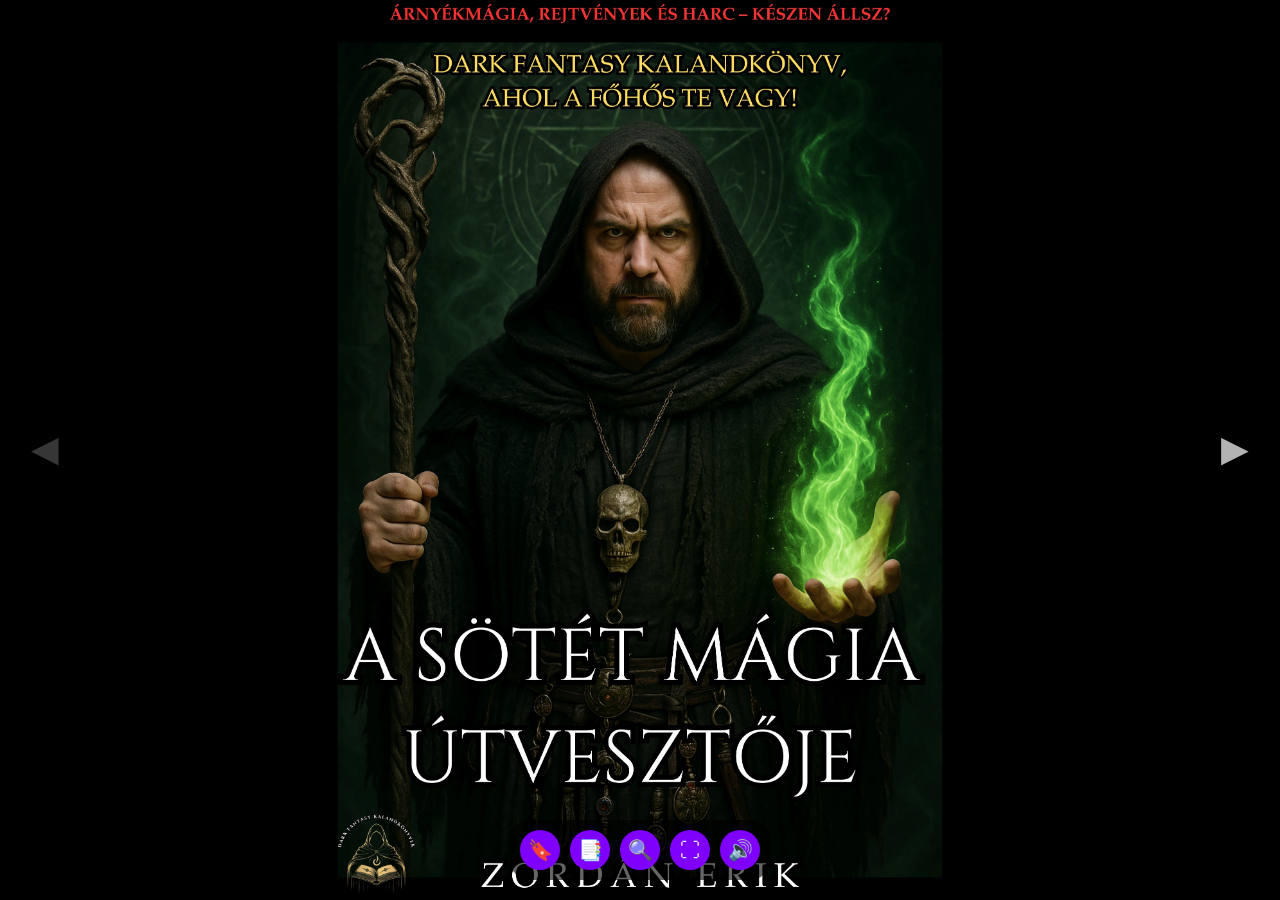
==== commit 7051efc2: "Update index.html" ====
--- a/index.html
+++ b/index.html
@@ -47,56 +47,6 @@
       position: relative;
     }
     
-    /* Kockadobás widget pozíciók */
-    #dice-widget-container {
-      position: fixed;
-      bottom: 160px;
-      right: 20px;
-    }
-    
-    #single-dice-widget-container {
-      position: fixed;
-      bottom: 80px;
-      right: 20px;
-    }
-    
-    /* Kockadobás gombok */
-    .dice-toggle {
-      position: fixed;
-      bottom: 20px; 
-      right: 20px;
-      z-index: 1000;
-      width: 50px;
-      height: 50px;
-      background: #7f00ff;
-      color: white;
-      border: none;
-      border-radius: 50%;
-      cursor: pointer;
-      font-size: 24px;
-      display: flex;
-      align-items: center;
-      justify-content: center;
-    }
-    
-    .single-dice-toggle {
-      position: fixed;
-      bottom: 20px;
-      right: 80px;
-      z-index: 1000;
-      width: 50px;
-      height: 50px;
-      background: #7f00ff;
-      color: white;
-      border: none;
-      border-radius: 50%;
-      cursor: pointer;
-      font-size: 24px;
-      display: flex;
-      align-items: center;
-      justify-content: center;
-    }
-    
     /* Betöltő képernyő */
     #loading-screen {
       position: fixed;
@@ -124,7 +74,6 @@
     @keyframes spin {
       to { transform: rotate(360deg); }
     }
-	
   </style>
 </head>
 <body>
@@ -138,79 +87,37 @@
     <!-- A FlipbookEngine ide fogja beilleszteni az iframe-eket -->
   </div>
   
-  <!-- Kockadobó gombok -->
-  <button id="dice-button" class="dice-toggle" title="3 Kockás dobás" style="padding: 4px 6px;">
-    <span style="font-size: 15px;">🎲🎲🎲</span>
-  </button>
-  <div id="dice-widget-container"></div>
-  
-  <button id="single-dice-button" class="single-dice-toggle" title="1 Kockás dobás" style="padding: 4px 6px;">
-    <span style="font-size: 15px;">🎲</span>
-  </button>
-  <div id="single-dice-widget-container"></div>
-  
   <!-- Hangok -->
   <audio id="flip-sound" src="sounds/pageturn-102978.mp3" preload="auto"></audio>
 
   <!-- TypeScript-ből fordított JavaScript -->
-
-<script src="flipbook-engine.js"></script>
-<script>
-  document.addEventListener('DOMContentLoaded', () => {
-    try {
-      // Betöltő képernyő
-      const loadingScreen = document.getElementById('loading-screen');
-      if (loadingScreen) {
-        setTimeout(() => {
-          loadingScreen.style.opacity = '0';
+  <script src="flipbook-engine.js"></script>
+  <script>
+    document.addEventListener('DOMContentLoaded', () => {
+      try {
+        // Betöltő képernyő
+        const loadingScreen = document.getElementById('loading-screen');
+        if (loadingScreen) {
           setTimeout(() => {
-            loadingScreen.style.display = 'none';
-          }, 500);
-        }, 800);
+            loadingScreen.style.opacity = '0';
+            setTimeout(() => {
+              loadingScreen.style.display = 'none';
+            }, 500);
+          }, 800);
+        }
+        
+        // FlipbookEngine inicializálása
+        const flipbook = new FlipbookEngine({
+          containerId: 'book-container',
+          totalPages: 300,
+          soundPath: 'sounds/pageturn-102978.mp3'
+        });
+        
+        console.log('Minden sikeresen inicializálva');
+      } catch (error) {
+        console.error('Hiba:', error);
       }
-      
-      // FlipbookEngine inicializálása
-      const flipbook = new FlipbookEngine({
-        containerId: 'book-container',
-        totalPages: 300,
-        soundPath: 'sounds/pageturn-102978.mp3'
-      });
-      
-      // Kockadobó widgetek inicializálása
-      const combatDiceWidget = new DiceWidget({
-        containerId: 'dice-widget-container',
-        numDice: 3,
-        title: 'Harci Kockadobás',
-        buttonText: 'Dobás',
-        successValue: 4
-      });
-      
-      document.getElementById('dice-button').addEventListener('click', () => {
-        document.getElementById('single-dice-widget-container').style.display = 'none';
-        combatDiceWidget.toggle();
-      });
-      
-      const simpleDiceWidget = new DiceWidget({
-        containerId: 'single-dice-widget-container',
-        numDice: 1,
-        title: '1D6 Kockadobás'
-      });
-      
-      document.getElementById('single-dice-button').addEventListener('click', () => {
-        document.getElementById('dice-widget-container').style.display = 'none';
-        simpleDiceWidget.toggle();
-      });
-      
-      console.log('Minden sikeresen inicializálva');
-    } catch (error) {
-      console.error('Hiba:', error);
-    }
-  });
-</script>
-<meta name="theme-color" content="#000000">
-<meta name="apple-mobile-web-app-capable" content="yes">
-<meta name="apple-mobile-web-app-status-bar-style" content="black">
-<meta name="viewport" content="width=device-width, initial-scale=1.0">
-
+    });
+  </script>
 </body>
 </html>
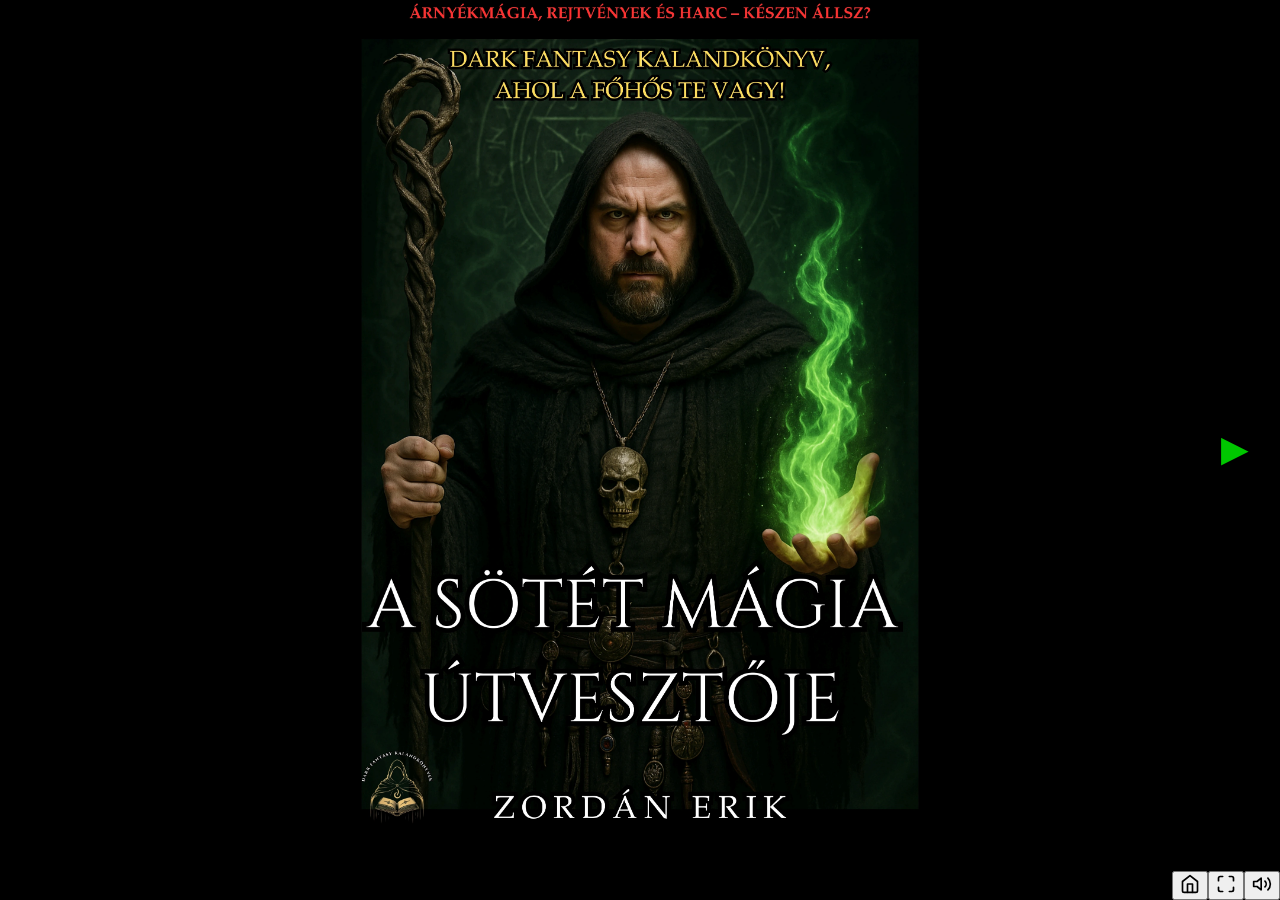
==== commit 16f0aafd: "g d" ====
--- a/index.html
+++ b/index.html
@@ -77,6 +77,29 @@
   </style>
 </head>
 <body>
+
+  <!-- === TELEPÍTÉS BANNER – NE MOZGASS SEMMIT, CSAK MÁSOLD IDE === -->
+  <div id="install-banner" style="
+      display: none;
+      position: fixed;
+      top: 0; left: 0;
+      width: 100%;
+      background: #7f00ff;
+      color: white;
+      text-align: center;
+      padding: 12px;
+      font-family: 'Cinzel', serif;
+      z-index: 10000;
+      box-shadow: 0 2px 5px rgba(0,0,0,0.3);
+      cursor: pointer;
+    ">
+    📲 Telepítsd az alkalmazást a főképernyőre!<br>
+    <small style="font-size:0.9em; opacity:0.8;">
+      1. Kattints ide<br>
+      2. Válaszd: “Hozzáadás a Főképernyőhöz”
+    </small>
+  </div>
+
   <!-- Betöltő képernyő -->
   <div id="loading-screen">
     <div class="loader"></div>
@@ -119,5 +142,35 @@
       }
     });
   </script>
+  
+    <!-- === INSTALL PROMPT HANDLER === -->
+  <script>
+    let deferredPrompt;
+    window.addEventListener('beforeinstallprompt', e => {
+      e.preventDefault();
+      deferredPrompt = e;
+      document.getElementById('install-banner').style.display = 'block';
+    });
+
+    document.getElementById('install-banner')
+      .addEventListener('click', async () => {
+        const banner = document.getElementById('install-banner');
+        banner.style.display = 'none';
+        await deferredPrompt.prompt();
+        deferredPrompt = null;
+      });
+  </script>
+
+  
+  
+  <script>
+  if ('serviceWorker' in navigator) {
+    navigator.serviceWorker
+      .register('./service-worker.js')
+      .then(() => console.log('Service Worker regisztrálva'))
+      .catch(err => console.error('SW hiba:', err));
+  }
+</script>
+  
 </body>
 </html>
